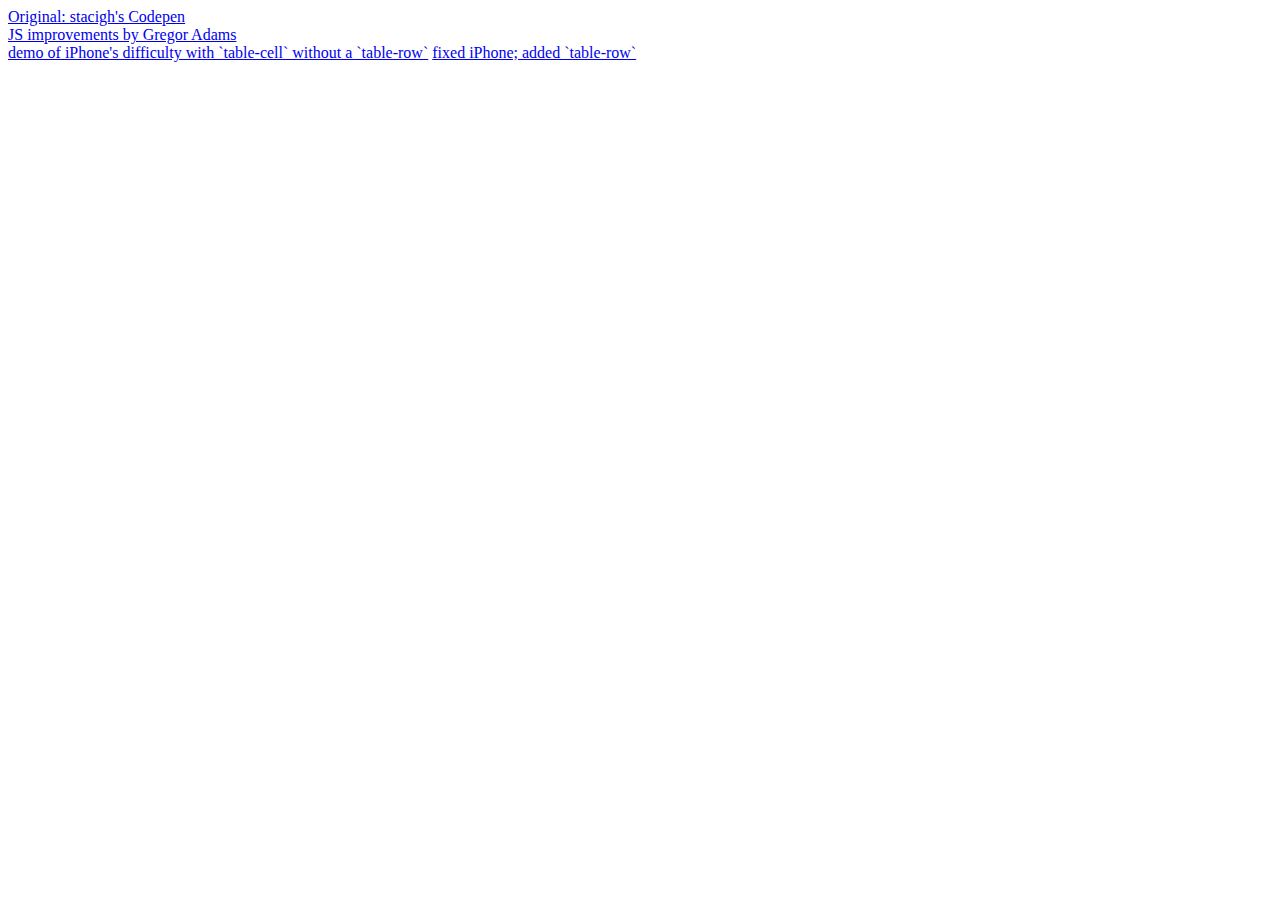
==== index-index.html @ e03801de "iPhone5 table-row bug & fix" ====
<!DOCTYPE html>
<a href="http://codepen.io/stacigh/pen/Lxbdo">Original: stacigh's Codepen</a>
<br>
<a href="http://codepen.io/pixelass/pen/qcjbm">JS improvements by Gregor Adams</a>
<br>
<a href="iphone-table-row-bug/index.html">demo of iPhone's difficulty with `table-cell` without a `table-row`</a>
<a href="iphone-table-row-fix/index.html">fixed iPhone; added `table-row`</a>
<br>
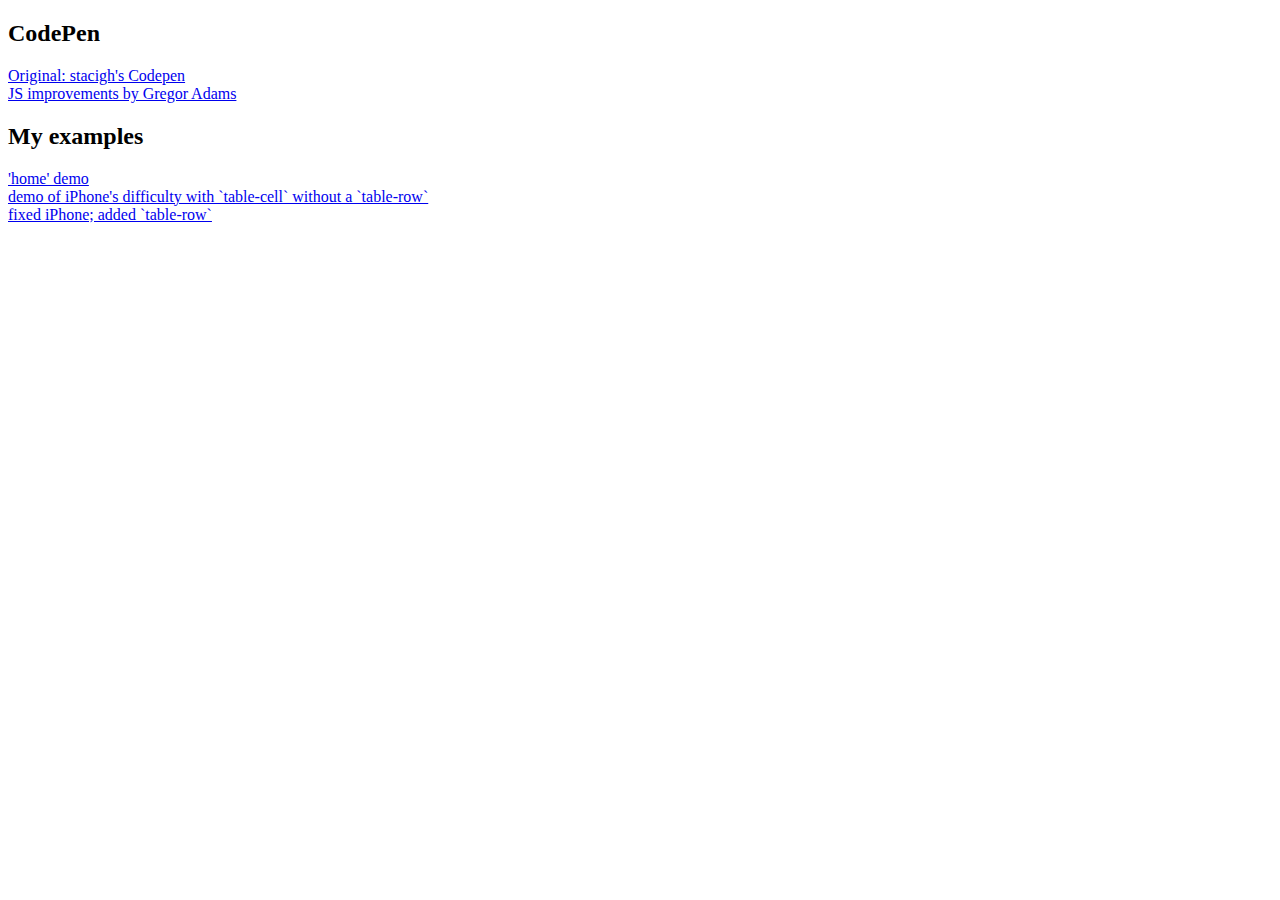
==== commit c43b6afc: "inner-wrap with <article> to improve layout" ====
--- a/index-index.html
+++ b/index-index.html
@@ -1,8 +1,13 @@
 <!DOCTYPE html>
+<h2>CodePen</h2>
 <a href="http://codepen.io/stacigh/pen/Lxbdo">Original: stacigh's Codepen</a>
 <br>
 <a href="http://codepen.io/pixelass/pen/qcjbm">JS improvements by Gregor Adams</a>
 <br>
+<h2>My examples</h2>
+<a href="index.html">'home' demo</a>
+<br>
 <a href="iphone-table-row-bug/index.html">demo of iPhone's difficulty with `table-cell` without a `table-row`</a>
+<br>
 <a href="iphone-table-row-fix/index.html">fixed iPhone; added `table-row`</a>
 <br>
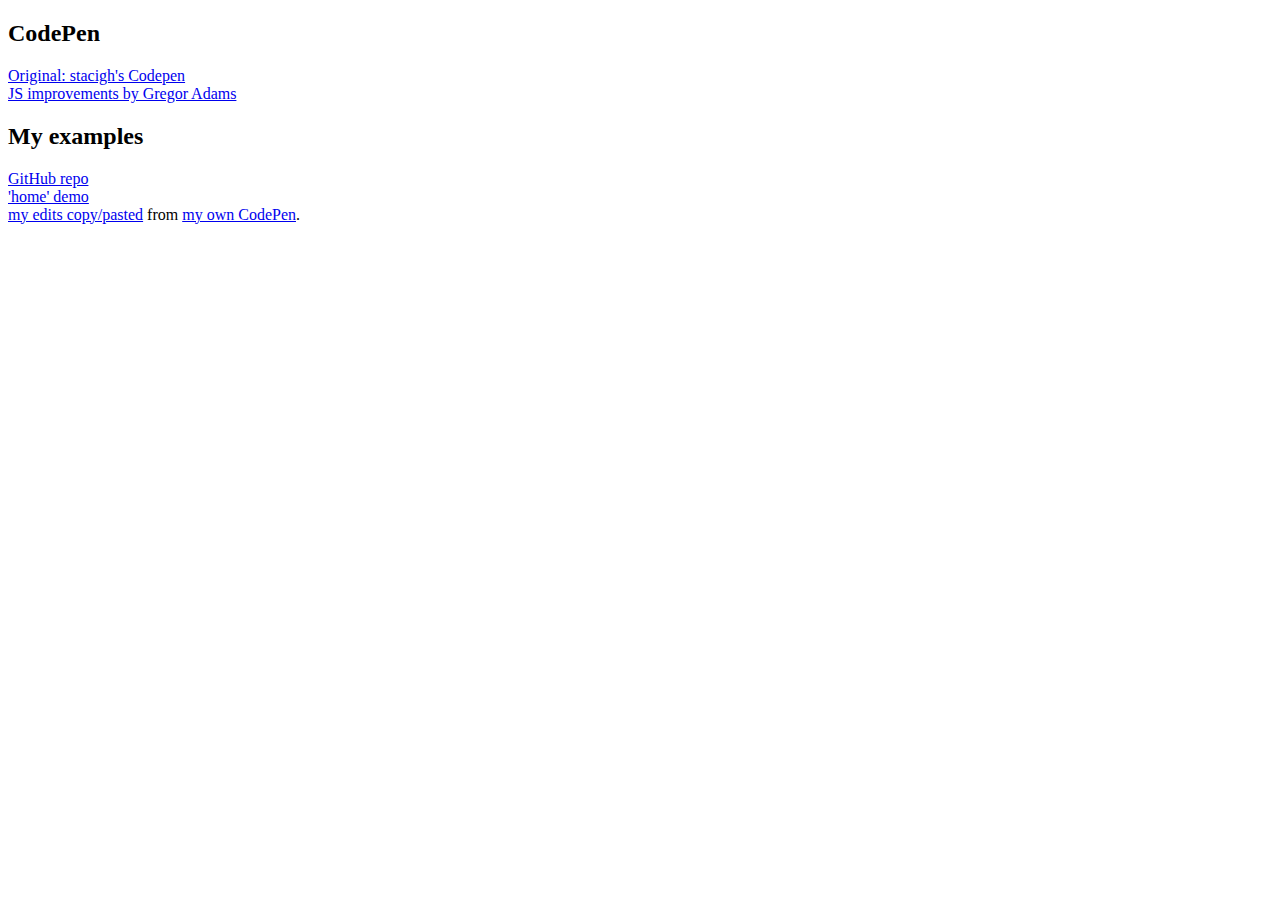
==== commit 68c1417d: "reorg older examples, revised links" ====
--- a/index-index.html
+++ b/index-index.html
@@ -5,9 +5,9 @@
 <a href="http://codepen.io/pixelass/pen/qcjbm">JS improvements by Gregor Adams</a>
 <br>
 <h2>My examples</h2>
+<a href="https://github.com/tomByrer/demo-sticky-nav-hero/tree/gh-pages">GitHub repo</a>
+<br>
 <a href="index.html">'home' demo</a>
 <br>
-<a href="iphone-table-row-bug/index.html">demo of iPhone's difficulty with `table-cell` without a `table-row`</a>
+<a href="original-edits/index.html">my edits copy/pasted</a> from <a href="http://codepen.io/tomByrer/pen/QNZLvQ">my own CodePen</a>.
 <br>
-<a href="iphone-table-row-fix/index.html">fixed iPhone; added `table-row`</a>
-<br>
